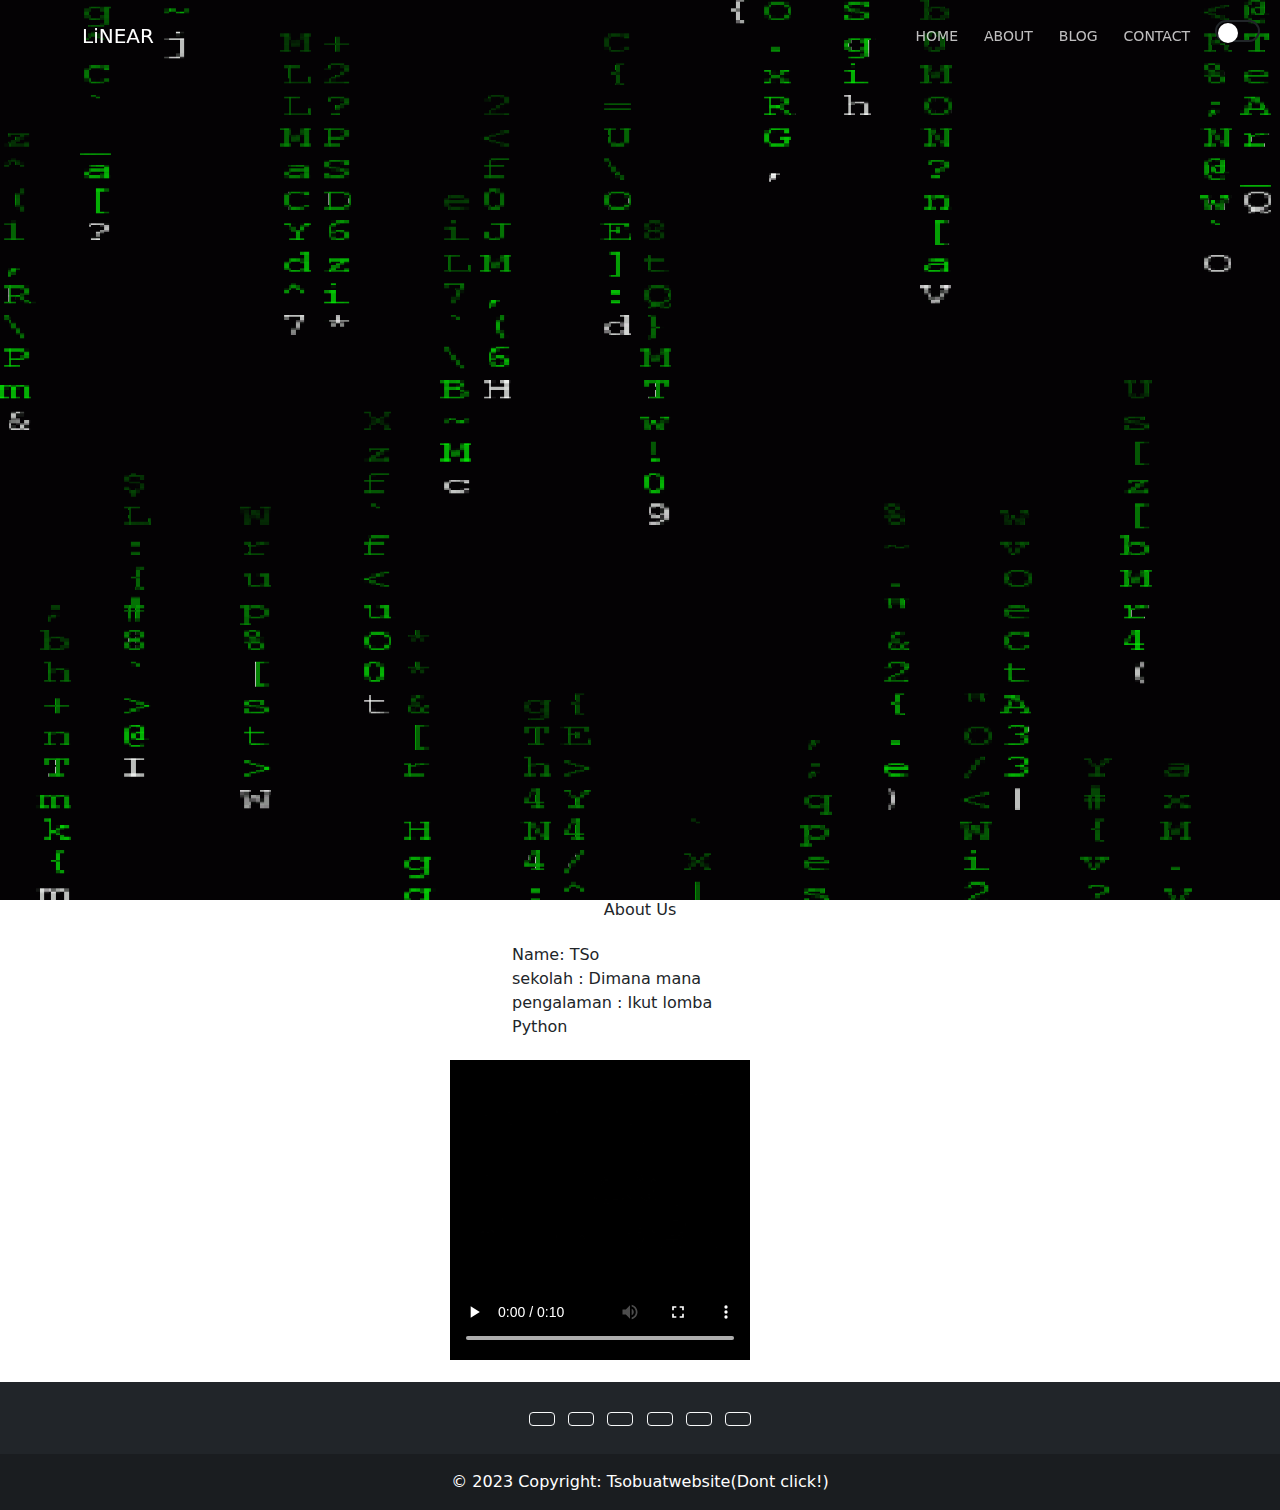
==== about.html @ 4c0d752a "fffff" ====
<!DOCTYPE html>
<html lang="en">
<head>
    <meta charset="UTF-8">
    <meta name="viewport" content="width=device-width, initial-scale=1.0">
    <title>about</title>
    <link rel="icon" type="image/png" href="/Linear-web/img/Linear studio (2).png">
    <!-- bootstrap -->
    <link rel="stylesheet" href="css/bootstrap.min.css" />
    <link href="https://cdn.jsdelivr.net/npm/bootstrap@5.3.0/dist/css/bootstrap.min.css" rel="stylesheet" integrity="sha384-9ndCyUaIbzAi2FUVXJi0CjmCapSmO7SnpJef0486qhLnuZ2cdeRhO02iuK6FUUVM" crossorigin="anonymous">
    <script src="https://cdn.jsdelivr.net/npm/bootstrap@5.3.0/dist/js/bootstrap.bundle.min.js" integrity="sha384-geWF76RCwLtnZ8qwWowPQNguL3RmwHVBC9FhGdlKrxdiJJigb/j/68SIy3Te4Bkz" crossorigin="anonymous"></script>
    <!-- style manual -->
    <link rel="stylesheet" href="style.css">
    <!-- Fontawesome -->
    <link rel="stylesheet" href="https://cdnjs.cloudflare.com/ajax/libs/font-awesome/6.4.0/css/all.min.css" integrity="sha512-iecdLmaskl7CVkqkXNQ/ZH/XLlvWZOJyj7Yy7tcenmpD1ypASozpmT/E0iPtmFIB46ZmdtAc9eNBvH0H/ZpiBw==" crossorigin="anonymous" referrerpolicy="no-referrer" />
    <style>
    .banner-image {
        background-image: url('img/tRh5Xr.gif');
        background-size: cover;
    }
    </style>
</head>
<body>
    <header>
        <!-- Navbar  -->
            <nav class="navbar fixed-top navbar-expand-lg navbar-dark p-md-3">
                <div class="container">
                <a class="navbar-brand" href="index.html">LiNEAR</a>
                <button
                    class="navbar-toggler"
                    type="button"
                    data-bs-toggle="collapse"
                    data-bs-target="#navbarNav"
                    aria-controls="navbarNav"
                    aria-expanded="false"
                    aria-label="Toggle navigation"
                >
                    <span class="navbar-toggler-icon"></span>
                </button>
        
                <div class="collapse navbar-collapse" id="navbarNav">
                    <div class="mx-auto"></div>
                    <ul class="navbar-nav">
                    <li class="nav-item">
                        <a class="nav-link text-white" href="index.html">Home</a>
                    </li>
                    <li class="nav-item">
                        <a class="nav-link text-white" href="#">About</a>
                    </li>
                    <li class="nav-item">
                        <a class="nav-link text-white" href="#Blog">Blog</a>
                    </li>
                    <li class="nav-item">
                        <a class="nav-link text-white" href="contact.html">Contact</a>
                    </li>
                    
                    <li class="nav-item">
                        <label  id="dark-change"></label>
                    </li>
                    </ul>
                </div>
                </div>
            </nav>
        
            
            <div
                class="banner-image w-100 vh-100 d-flex justify-content-center align-items-center"
            >
                <div class="content text-center">
                    <p class="text-white"></p>
                </div>
            </div>
        </header>

        <main id="Blog">
            <div class="container">
                <div style="text-align: center; ">
                    <h6>About Us</h6>
                        <div class="card mx-auto" style="width: 18rem;">
                            <div class="card-body">
                                <p class="card-text text-start">Name: TSo <br> sekolah : Dimana mana <br> pengalaman : Ikut lomba Python  <br> </p>
                            </div>
                        </div>
                </div>
                <div class="content-video">
                    <video controls autoplay width="300px" height="300px">
                        <source src="img/Linear studio.mp4" type="video/mp4">
                    </video>
                </div>
            </div>
        
        </main>
        <footer class="bg-dark text-center text-white" style="margin-top: 15px;">
            <!-- Grid container -->
                <div class="container p-4 pb-0">
                <!-- Section: Social media -->
                <section class="mb-4">
                    <!-- Facebook -->
                    <a class="btn btn-outline-light btn-floating m-1" href="#!" role="button">
                    <i class="fab fa-facebook-f"></i>
                    </a>
                    <!-- Twitter -->
                    <a class="btn btn-outline-light btn-floating m-1" href="https://twitter.com/TsoBuatWebsite" role="button">
                    <i class="fab fa-twitter"></i>
                    </a>
                    <!-- Google -->
                    <a class="btn btn-outline-light btn-floating m-1" href="#!" role="button">
                    <i class="fab fa-google"></i>
                    </a>
                    <!-- Instagram -->
                    <a class="btn btn-outline-light btn-floating m-1" href="https://www.instagram.com/tsobuatwebsite/" role="button">
                    <i class="fab fa-instagram"></i>
                    </a>
                    <!-- Linkedin -->
                    <a class="btn btn-outline-light btn-floating m-1" href="#!" role="button">
                    <i class="fab fa-linkedin-in"></i>
                    </a>
                    <!-- Github -->
                    <a class="btn btn-outline-light btn-floating m-1" href="https://github.com/hfuigewflw" role="button">
                    <i class="fab fa-github"></i>
                    </a>
                </section>
                <!-- Section: Social media -->
                </div>
            <!-- Grid container -->
            <!-- Copyright -->
            <div class="text-center p-3" style="background-color: rgba(0, 0, 0, 0.2); text-decoration: none;"> © 2023 Copyright: <a class="text-white" style="text-decoration: none;"  href="https://youtu.be/zugd-NTJNTA">Tsobuatwebsite(Dont click!)</a>
            </div>
            <!-- Copyright -->
        </footer>




    <script src="js/bootstrap.bundle.min.js"></script>
    <script type="text/javascript">
        var nav = document.querySelector('nav');

        window.addEventListener('scroll', function () {
        if (window.pageYOffset > 100) {
            nav.classList.add('bg-dark', 'shadow');
        } else {
            nav.classList.remove('bg-dark', 'shadow');
        }
        });
    </script>
    <script>
        var content = document.getElementsByTagName('body')[0];
        var darkMode = document.getElementById('dark-change');
        darkMode.addEventListener('click', function(){
            darkMode.classList.toggle('active');
            content.classList.toggle('night');
        })
    </script>
</body>
</html>
---- style.css ----
body {
    
}

  /* // Bootstrap resets */
.card {
    border: none;
}
.card-img {
    border-radius: 0;
}

.vgr-cards {
    .card {
        display: flex;
        flex-flow: wrap;
        flex: 100%;
        margin-bottom: 40px;

        &:nth-child(even) .card-img-body {
        order: 2;
        }

        &:nth-child(even) .card-body {
        padding-left: 0;
        padding-right: 1.25rem; 
        }

        @media (max-width: 576px) {
        display: block;
        }

    }

    .card-img-body {
        flex: 1;
        overflow: hidden;
        position: relative;

        @media (max-width: 576px) {
        width: 100%;
        height: 200px;
            margin-bottom: 20px;
        }
    }
    
.card-img {
    width: 100%;
    height: auto;
    position: absolute;
    margin-left: 50%;
    transform: translateX(-50%);
        @media (max-width: 1140px) {
            margin: 0;
        transform: none;
        width: 100%;
        height: auto;
        }
}

    .card-body {
        flex: 2;
        padding: 0 0 0 1.25rem;

        @media (max-width: 576px) {
        padding: 0;
        }
    }
}
.content-web{
    margin-left: 50px;
    margin-right: 50px;
    font-family: 'Rubik', sans-serif;
    text-align: left;
}
.content-web li{
    margin-bottom: 10px;
}
.content-web1{
    margin-left: 50px;
    margin-right: 50px;
    font-family: 'Rubik', sans-serif;
}
.enter-content{
    margin-top: 20px;
}


.profile img{
    width: 150px;

}

.content-video {
    margin-left: 33%;
    margin-right: 50%;
    margin-top: 5px;
}
.content-img{
    margin-left: 5%;
    margin-right: 50%;
}
.card-about{
    margin-left: auto;
    margin-right: auto;
}

/* dark mode css */
label{
    position: absolute;
    width: 45px;
    height: 22px;
    right: 20px;
    top: 20px;
    border: 2px solid;
    border-radius: 20px;
}
label:before{
    position: absolute;
    content: '';
    width:20px;
    height: 20px;
    left: 1px;
    top: 1px;
    border-radius: 50%;
    background: #fff;
    cursor: pointer;
    transition: 0.4s;
}
label.active:before{
    left: 24px;
    background: #000;
}
body.night {
    background: #000;
    color: #fff;
}
body.night .card {
    background: #000;
}
body.night p{
    color: #fff;
}
body.night video{
    border: 2px solid #fff;
}
body.night  h1 h4 h6 {
    color: #fff;
}


/* nav animation */
.nav-link {
    font-size: 14px;
    text-transform: uppercase;
    text-decoration: none;
    color: #031D44;
    padding: 5px 0px;
    margin-right: 10%;
    margin-left: 10px;
    display: inline-block;
    position: relative;
    opacity: 0.75;
}
.nav-link:hover {
    opacity: 1;
}

.nav-link::before {
    transition: 300ms;
    height: 2px;
    content: "";
    position: absolute;
    background-color: #031D44;
}

.nav-link-ltr::before {
    width: 0%;
    bottom: 10px;
}

.nav-link-ltr:hover::before {
    width: 100%;
}

.nav-link-fade-up::before {
    width: 100%;
    bottom: 3px;
    opacity: 0;
}

.nav-link-fade-up:hover::before {
    bottom: 10px;
    opacity: 1;
}

.nav-link-grow-up::before {
    height: 0%;
    width: 100%;
    bottom: 0px;
}

.nav-link-grow-up:hover::before {
    height: 5px;
}

/* form contact */
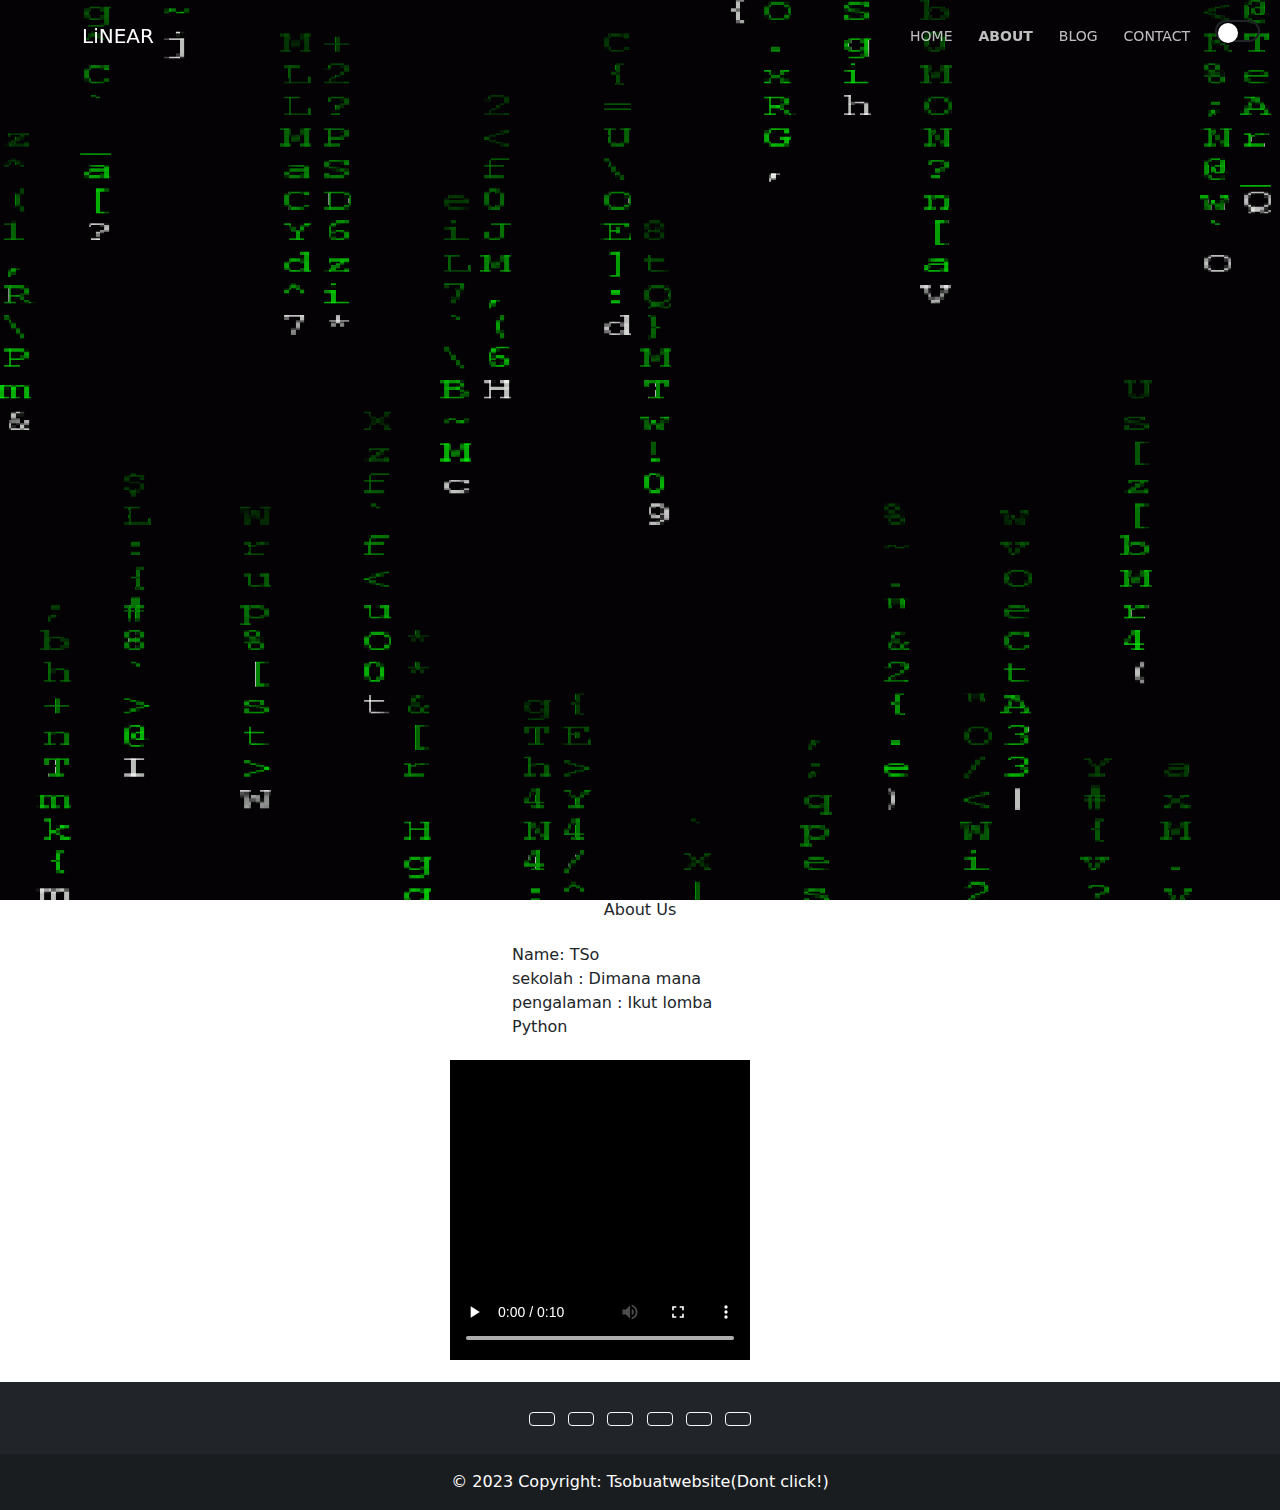
==== commit 2c4035ae: "ff1" ====
--- a/about.html
+++ b/about.html
@@ -45,7 +45,7 @@
                         <a class="nav-link text-white" href="index.html">Home</a>
                     </li>
                     <li class="nav-item">
-                        <a class="nav-link text-white" href="#">About</a>
+                        <a class="nav-link text-white" style="color: white; font-weight: bolder;" href="about.html">About</a>
                     </li>
                     <li class="nav-item">
                         <a class="nav-link text-white" href="#Blog">Blog</a>
